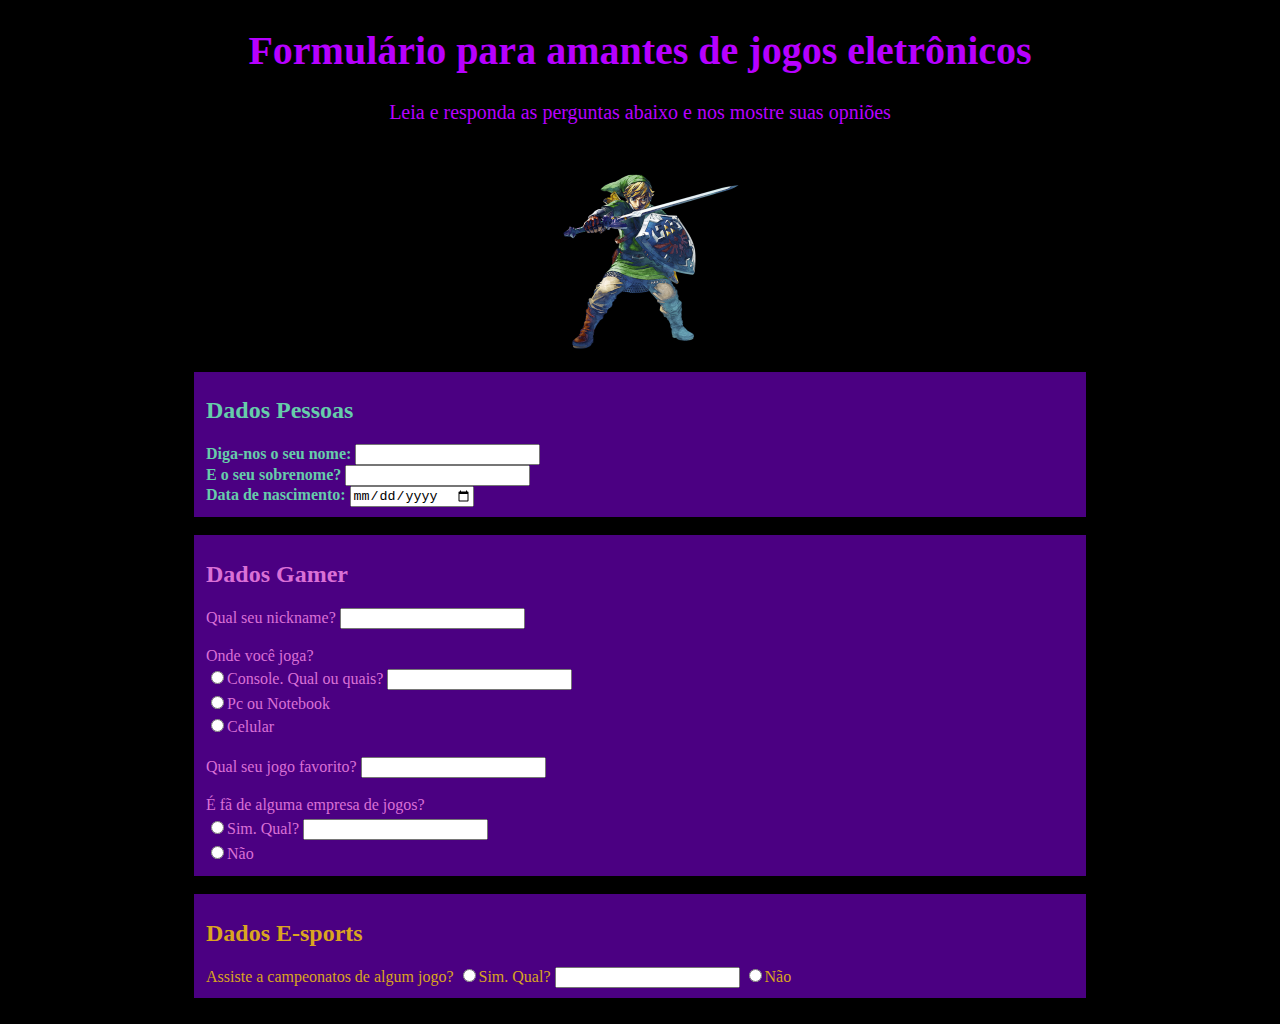
==== formulario_game/formulario_game.html @ 9f53dd68 "praticando" ====
<!DOCTYPE html>

    <html lang="pt-br">

        <head>
            <meta charset="UTF-8">
            <meta http-equiv="X-UA-Compatible" content="IE=edge">
            <meta name="viewport" content="width=device-width, initial-scale=1.0">
            <link rel="stylesheet" type="text/css" href="formulario_game.css" media="">
            <title>GameSand - GS</title>
        </head>

            <body>

                <div class="titulo">
                    <h1>Formulário para amantes de jogos eletrônicos</h1>
                    <p>Leia e responda as perguntas abaixo e nos mostre suas opniões</p>
                    <img src="link200.png" alt="Link">
                </div>

                <br>

                <form>

                    <fieldset class="grupodadospessoas">
                        <h2>Dados Pessoas</h2>
                            <div class="dados">
                                <div>
                                    <label for="nome"><strong>Diga-nos o seu nome: </strong></label>
                                        <input type="text" name="nome" id="nome" required>
                                </div>

                                <div>
                                    <label for="sobrenome"><strong>E o seu sobrenome?</strong></label>
                                        <input type="text" name="sobrenome" id="sobrenome" required>
                                </div>

                                <div>
                                    <label for="nascimento"><strong>Data de nascimento: </strong></label>
                                        <input type="date" name="nascimento" id="nascimento">
                                </div>
                            </div>
                    </fieldset>

                    <br>

                    <fieldset class="grupogame">

                        <h2>Dados Gamer</h2>
                            <div>
                                <label for="nickname">Qual seu nickname? </label>
                                    <input type="text" name="nickname" id="nickname">
                            </div>
                            <br>
                            <div class="radiop">
                                <label for="plataforma">Onde você joga?</label>
                                <label> 
                                    <input type="radio" name="Console" value="console">Console. Qual ou quais?
                                    <input type="text" name="qualConsole" id="qualConsole">
                                </label>
                                <label>
                                    <input type="radio" name="Pc" id="pc">Pc ou Notebook
                                </label>
                                <label>
                                    <input type="radio" name="Celular" id="celular">Celular
                                </label>
                            </div>
                            <br>
                            <div>
                                <label for="jogofavorito">Qual seu jogo favorito?</label>
                                    <input type="text" name="jogo" id="jogo">
                            </div>
                            <br>
                            <div class="radioe">
                                <label for="empresajogo">É fã de alguma empresa de jogos?</label>
                                    <label>
                                        <input type="radio" name="sim" id="sim">Sim. Qual?
                                        <input type="text" name="qualempresa" id="qualempresa">
                                    </label>
                                    <label>
                                        <input type="radio" name="nao" id="nao">Não
                                    </label>
                            </div>
                    </fieldset>

                     <br>

                    <fieldset class="grupocompetitivo">
                    <h2>Dados E-sports</h2>
                    
                    <div>
                        <label for="campeonato">Assiste a campeonatos de algum jogo?</label>
                            <label>
                                <input type="radio" name="sim" id="sim">Sim. Qual?
                                <input type="text" name="qualempresa" id="qualempresa">
                            </label>
                            <label">
                                <input type="radio" name="nao" id="nao">Não
                            </label>
                    </div>
                    </fieldset>
                    <br>

                </form>

        </body>

</html>
---- formulario_game/formulario_game.css ----
body{
    background-color:black;
    margin-left: 15%;
    margin-right: 15%;
}

div.titulo{
    text-align: center;
    color: rgb(183, 0, 255);
    font-size: 20px;
    
}

fieldset.grupodadospessoas{
    border:0ch;
    background-color:#4B0082;
    color:#66CDAA;
}


fieldset.grupogame{
    border:0cm;
    background-color: #4B0082;
    color:#DA70D6;
}

.radiop label{ 
    margin-bottom: 0.2em;
    display: block;
}

.radioe label{ 
    margin-bottom: 0.2em;
    display: block;
}

fieldset.grupocompetitivo{
    border:0ch;
    background-color: #4B0082;
    color: #DAA520;
}
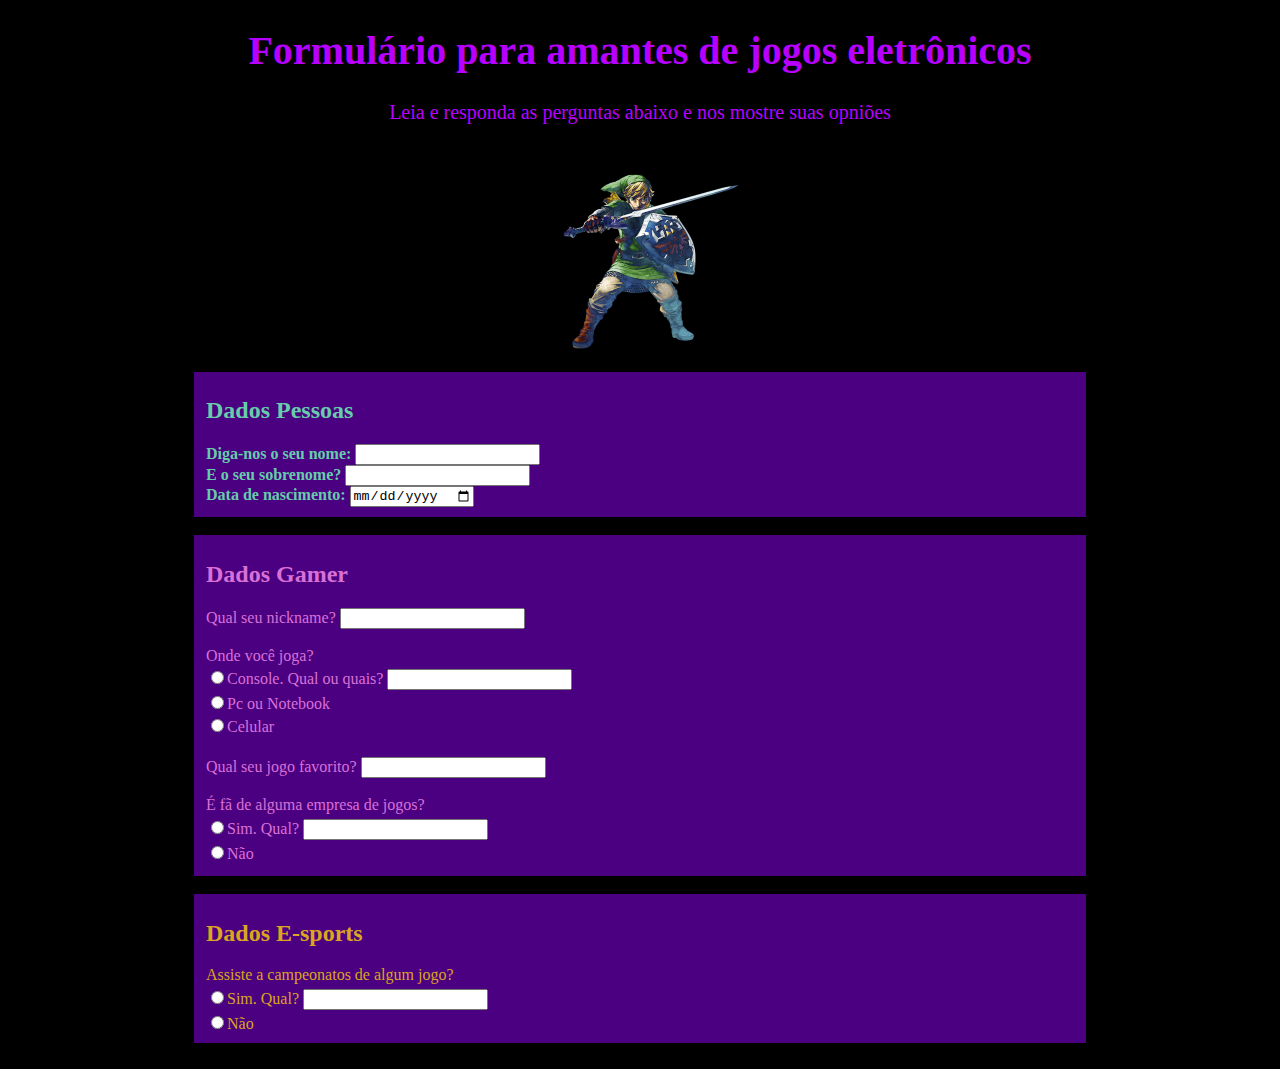
==== commit 79cfab8b: "alterando pequenas coisas" ====
--- a/formulario_game/formulario_game.html
+++ b/formulario_game/formulario_game.html
@@ -88,7 +88,7 @@
                     <fieldset class="grupocompetitivo">
                     <h2>Dados E-sports</h2>
                     
-                    <div>
+                    <div class="radioc">
                         <label for="campeonato">Assiste a campeonatos de algum jogo?</label>
                             <label>
                                 <input type="radio" name="sim" id="sim">Sim. Qual?
--- a/formulario_game/formulario_game.css
+++ b/formulario_game/formulario_game.css
@@ -40,3 +40,7 @@
     color: #DAA520;
 }
 
+.radioc label{ 
+    margin-bottom: 0.2em;
+    display: block;
+}
